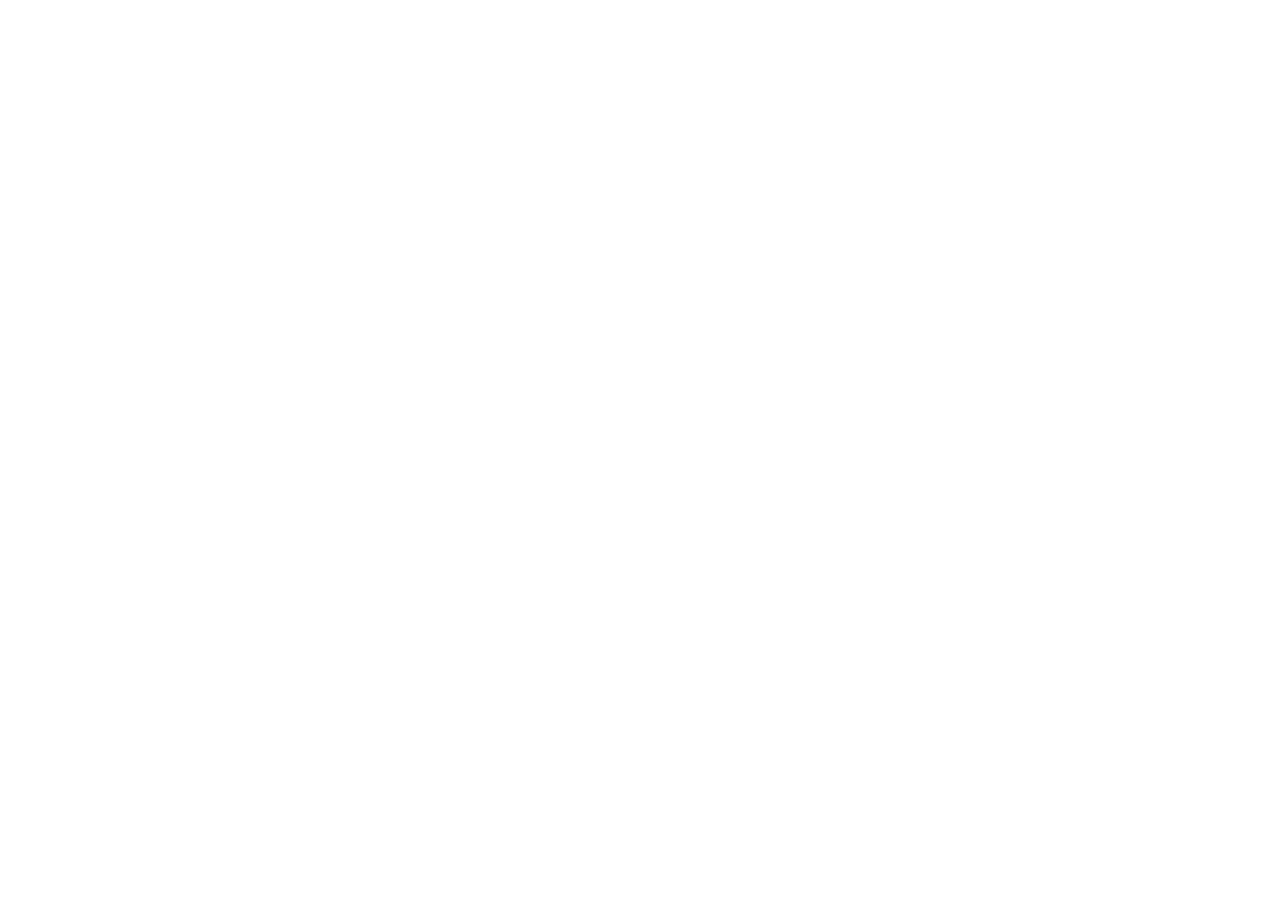
==== index.html @ f309a7c3 "index changes" ====
<!DOCTYPE html5>
<html>
    <head>

        <a href="assets/css/style.css" type="text/css" rel="stylesheet">
        </a>
<title>
    Casey Monroe
</title>

    </head>
    <body>

    </body>
</html>
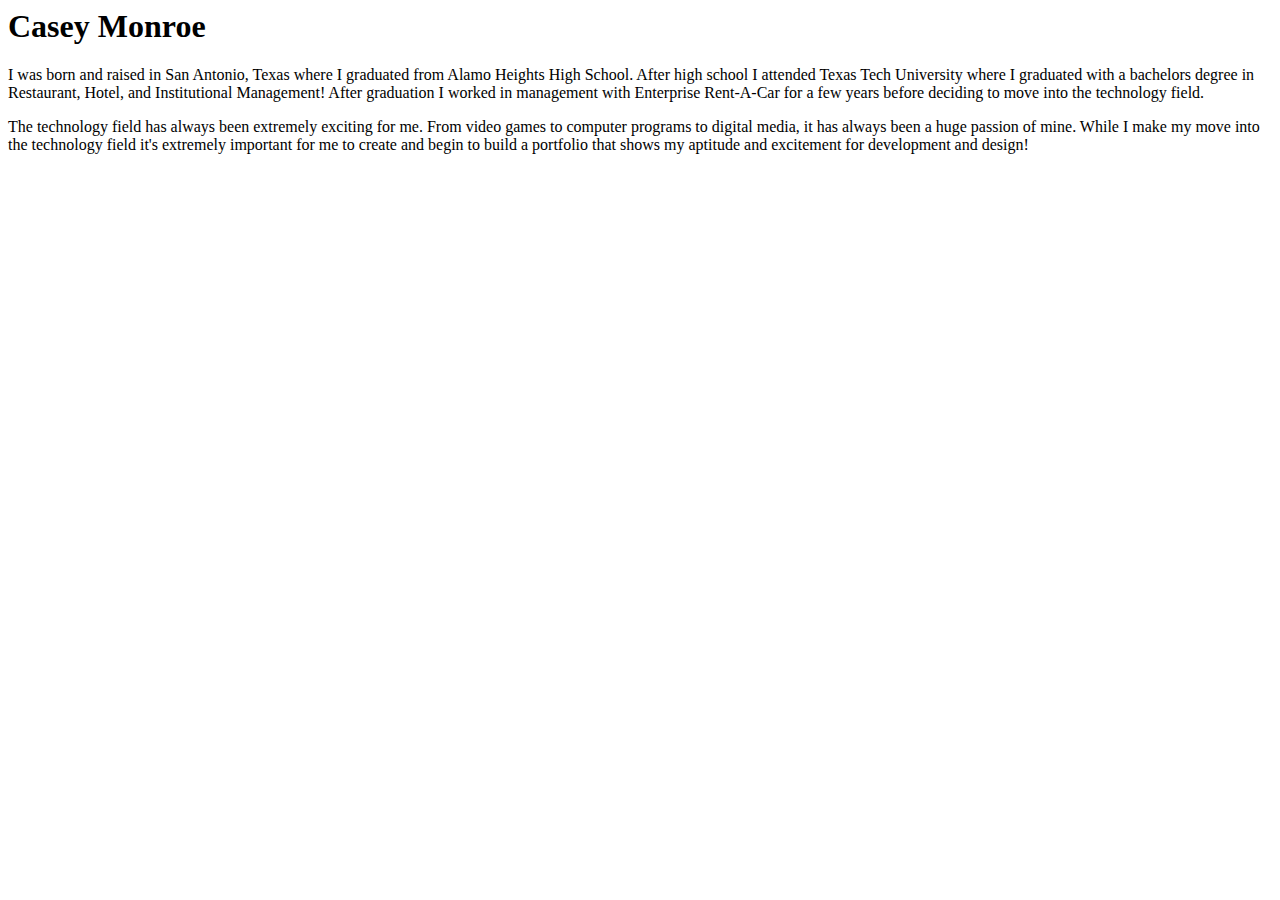
==== commit 618b4bdf: "index paragraphs" ====
--- a/index.html
+++ b/index.html
@@ -5,11 +5,19 @@
         <a href="assets/css/style.css" type="text/css" rel="stylesheet">
         </a>
 <title>
-    Casey Monroe
-</title>
-
+    Casey Monroe</title>
     </head>
     <body>
+            <h1 class="header" id="myname"> 
+                    Casey Monroe
+            </h1
+            >
+            <p class="aboutme" id="aboutme1">
+                I was born and raised in San Antonio, Texas where I graduated from Alamo Heights High School. After high school I attended Texas Tech University where I graduated with a bachelors degree in Restaurant, Hotel, and Institutional Management! After graduation I worked in management with Enterprise Rent-A-Car for a few years before deciding to move into the technology field.
+            </p>
 
+            <p class="aboutme" id="aboutme2">
+                The technology field has always been extremely exciting for me. From video games to computer programs to digital media, it has always been a huge passion of mine. While I make my move into the technology field it's extremely important for me to create and begin to build a portfolio that shows my aptitude and excitement for development and design! 
+            </p>
     </body>
 </html>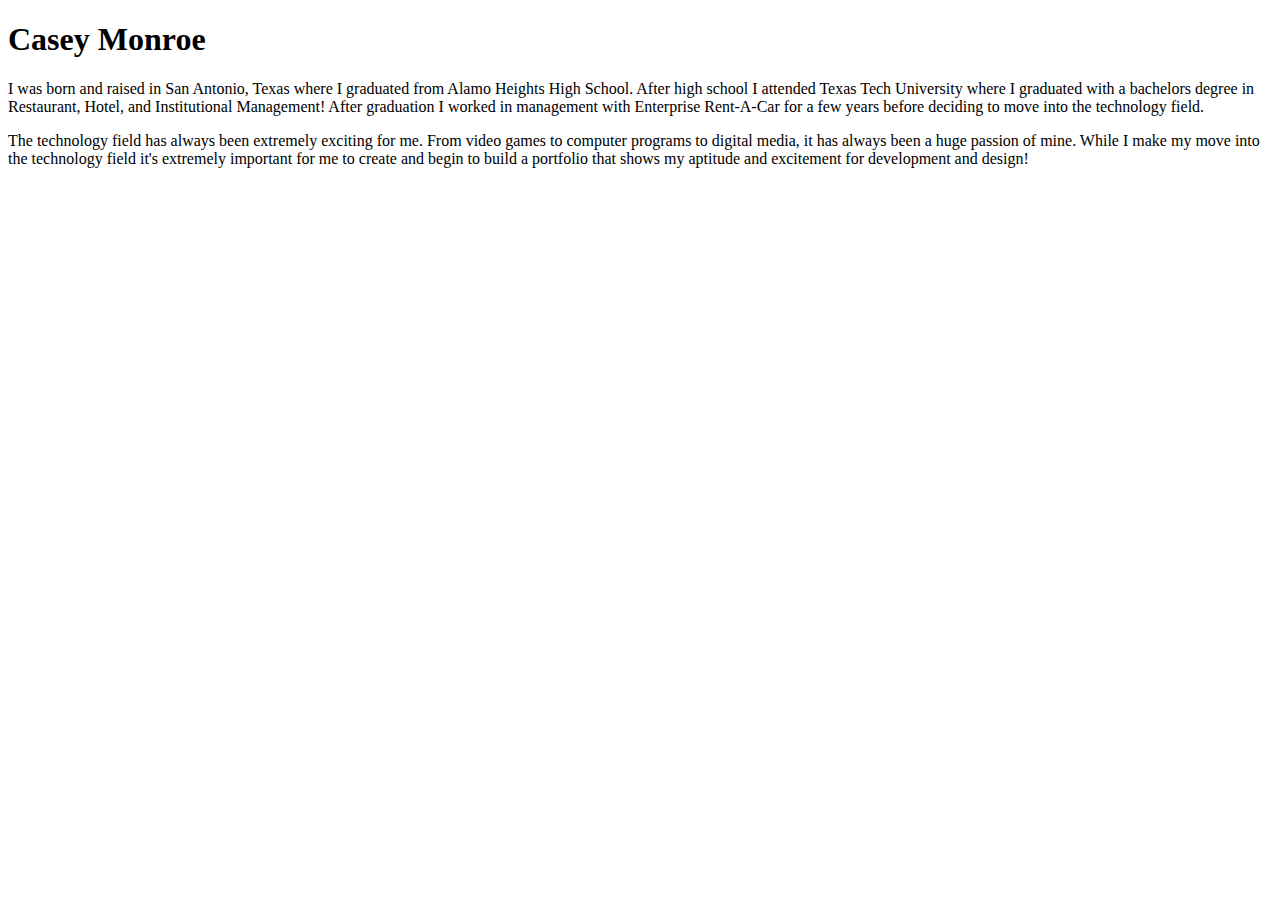
==== commit a6fe0133: "html modifications" ====
--- a/index.html
+++ b/index.html
@@ -1,13 +1,16 @@
-<!DOCTYPE html5>
-<html>
+<!DOCTYPE html>
+<html lang="en">
     <head>
+    <meta charset="UTF-8"
 
         <a href="assets/css/style.css" type="text/css" rel="stylesheet">
         </a>
-<title>
-    Casey Monroe</title>
+
+    <title>
+    Casey Monroe
+    </title>
     </head>
-    <body>
+        <body>
             <h1 class="header" id="myname"> 
                     Casey Monroe
             </h1
@@ -19,5 +22,6 @@
             <p class="aboutme" id="aboutme2">
                 The technology field has always been extremely exciting for me. From video games to computer programs to digital media, it has always been a huge passion of mine. While I make my move into the technology field it's extremely important for me to create and begin to build a portfolio that shows my aptitude and excitement for development and design! 
             </p>
-    </body>
+
+        </body>
 </html>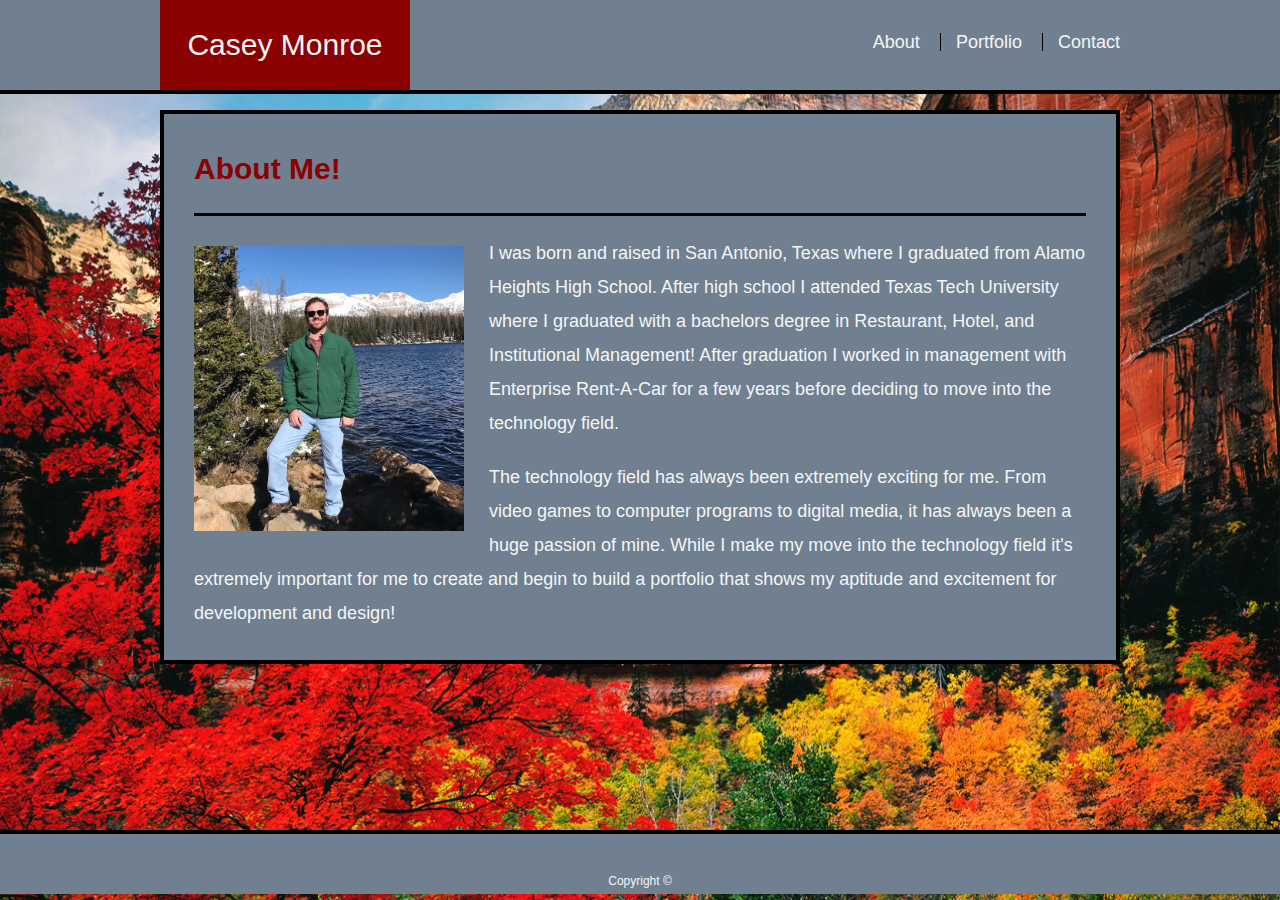
==== commit b3613e92: "major updates to basic_portfolio" ====
--- a/index.html
+++ b/index.html
@@ -1,27 +1,57 @@
 <!DOCTYPE html>
 <html lang="en">
-    <head>
-    <meta charset="UTF-8"
 
-        <a href="assets/css/style.css" type="text/css" rel="stylesheet">
-        </a>
+<head>
+    <meta charset="UTF-8">
+    <meta name="viewport" content="width=device-width, initial-scale=1.0">
+    <meta http-equiv="X-UA-Compatible" content="ie=edge">
 
-    <title>
-    Casey Monroe
-    </title>
-    </head>
-        <body>
-            <h1 class="header" id="myname"> 
-                    Casey Monroe
-            </h1
-            >
+    <link rel="stylesheet" type="text/css" href="assets/css/reset.css">
+    <link rel="stylesheet" type="text/css" href="assets/css/style.css">
+
+    <title>About | Casey Monroe</title>
+</head>
+
+<body>
+
+    <header id="navbar">
+        <div class="container">
+            <a href="index.html" id="logo">Casey Monroe</a>
+            <nav>
+                <a href="index.html">About</a>
+                <a href="portfolio.html">Portfolio</a>
+                <a href="contact.html">Contact</a>
+            </nav>
+        </div>
+    </header>
+
+    <div class="container" id="main-container">
+        <div class="main-section" id="section1">
+            <h1>About Me!</h1>
+
+            <img src="assets/images/mirror_lake_crm.jpg" class="mypic" alt="Casey Monroe">
+
             <p class="aboutme" id="aboutme1">
-                I was born and raised in San Antonio, Texas where I graduated from Alamo Heights High School. After high school I attended Texas Tech University where I graduated with a bachelors degree in Restaurant, Hotel, and Institutional Management! After graduation I worked in management with Enterprise Rent-A-Car for a few years before deciding to move into the technology field.
+                I was born and raised in San Antonio, Texas where I graduated from Alamo Heights High School. After high school I attended
+                Texas Tech University where I graduated with a bachelors degree in Restaurant, Hotel, and Institutional Management!
+                After graduation I worked in management with Enterprise Rent-A-Car for a few years before deciding to move
+                into the technology field.
             </p>
 
             <p class="aboutme" id="aboutme2">
-                The technology field has always been extremely exciting for me. From video games to computer programs to digital media, it has always been a huge passion of mine. While I make my move into the technology field it's extremely important for me to create and begin to build a portfolio that shows my aptitude and excitement for development and design! 
+                The technology field has always been extremely exciting for me. From video games to computer programs to digital media, it
+                has always been a huge passion of mine. While I make my move into the technology field it's extremely important
+                for me to create and begin to build a portfolio that shows my aptitude and excitement for development and
+                design!
             </p>
+        </div>
+    </div>
+</body>
 
-        </body>
+<footer>
+    <div class="container">
+        Copyright &copy;
+    </div>
+</footer>
+
 </html>--- a/assets/css/style.css
+++ b/assets/css/style.css
@@ -0,0 +1,223 @@
+body {
+    font-family: 'Libre Franklin', sans-serif;
+    font-size: 18px;
+    line-height: 34px;
+    color: #777;
+    background: url(../images/zion_fall.jpg);
+    background-repeat: no-repeat;
+    background-size: cover;
+  }
+  
+  * {
+    box-sizing: border-box;
+  }
+  
+  /* general */
+  
+  .container {
+    width: 100%;
+    max-width: 960px;
+    margin: 0 auto;
+    clear: both;
+  }
+  
+  h1,
+  h2,
+  h3,
+  p {
+    margin-bottom: 20px;
+  }
+  
+  p:last-child {
+    margin-bottom: 0;
+  }
+  
+  h1,
+  h2,
+  h3 {
+    font-family: 'Libre Franklin', sans-serif;
+    font-weight: 700;
+    color: darkred;
+  }
+  
+  h1 {
+    padding-bottom: 20px;
+    font-size: 30px;
+    line-height: 49px;
+    border-bottom: 3px solid black;
+  }
+  
+  h2,
+  h3 {
+    font-size: 22px;
+  }
+  
+  /* header */
+  
+  #navbar {
+    position: fixed;
+    z-index: 99;
+    width: 100%;
+    margin: 0 0 25px;
+    overflow: auto;
+    color: whitesmoke;
+    background: slategray;
+    border-bottom: 4px solid black;
+  }
+  
+  #logo {
+    float: left;
+    width: 250px;
+    height: 90px;
+    font-family: 'Libre Franklin', sans-serif;
+    font-size: 30px;
+    font-weight: 500;
+    line-height: 90px;
+    color: whitesmoke;
+    text-align: center;
+    text-decoration: none;
+    background: darkred;
+  }
+  
+  nav {
+    float: right;
+    margin-top: 25px;
+  }
+  
+  nav a {
+    display: inline-block;
+    padding-left: 15px;
+    margin-left: 15px;
+    line-height: 18px;
+    color: whitesmoke;
+    text-decoration: none;
+    border-left: 1px solid black;
+  }
+  
+  nav a:first-child {
+    border-left: 0 none;
+  }
+  
+  /* footer */
+  
+  footer {
+    padding: 30px 0;
+    clear: both;
+    font-size: 12px;
+    color: whitesmoke;
+    text-align: center;
+    background: slategray;
+    border-top: 4px solid black;
+    height: 50px;;
+  }
+  
+  h3, h2 {
+    padding-bottom: 20px;
+    margin-bottom: 15px;
+    line-height: 22px;
+    border-bottom: 2px solid black;
+  }
+  
+  /* main */
+  
+  #main-container {
+    padding-top: 110px;
+    min-height: calc(100vh - 70px);
+  }
+  
+  .main-section {
+    float: left;
+    width: 100%;
+    max-width: 960px;
+    padding: 30px;
+    margin: 0 0 40px;
+    background: slategray;
+    border: 4px solid black;
+  }
+  
+  .aboutme{
+      color: whitesmoke;
+  }
+  /* portfolio page */
+  
+  .work {
+    position: relative;
+    float: left;
+    width: 274px;
+    margin: 20px 0 25px;
+    overflow: auto;
+  }
+  
+  .work:nth-child(even) {
+    margin-right: 40px;
+  }
+  
+  .work img {
+    width: 100%;
+    border: 0 none;
+    opacity: 0.8;
+  }
+  
+  .work h3 {
+    position: absolute;
+    bottom: 20px;
+    width: 100%;
+    padding: 15px;
+    margin-bottom: 0;
+    font-weight: 300;
+    line-height: 30px;
+    color: whitesmoke;
+    text-align: center;
+    background: darkred;
+    border-bottom: 0;
+  }
+  
+  .mypic {
+    float: left;
+    width: 270px;
+    height: auto;
+    margin-top: 10px;
+    margin-right: 25px;
+  }
+  
+  /* contact page */
+  
+  #contact-form ul {
+    margin-bottom: 20px;
+  }
+  
+  #contact-form li {
+    margin-bottom: 10px;
+  }
+  
+  label,
+  input[type=text],
+  input[type=email],
+  textarea {
+    display: block;
+    width: 100%;
+    color: whitesmoke
+  }
+  
+  input[type=text],
+  input[type=email],
+  textarea {
+    height: 35px;
+    padding: 0 10px;
+    font-size: 14px;
+    border: 2px solid black;
+  }
+  
+  textarea {
+    height: 200px;
+  }
+  
+  input[type=submit] {
+    padding: 10px 30px;
+    font-size: 18px;
+    color: whitesmoke;
+    cursor: pointer;
+    background: darkred;
+    border: 0 none;
+  }
+  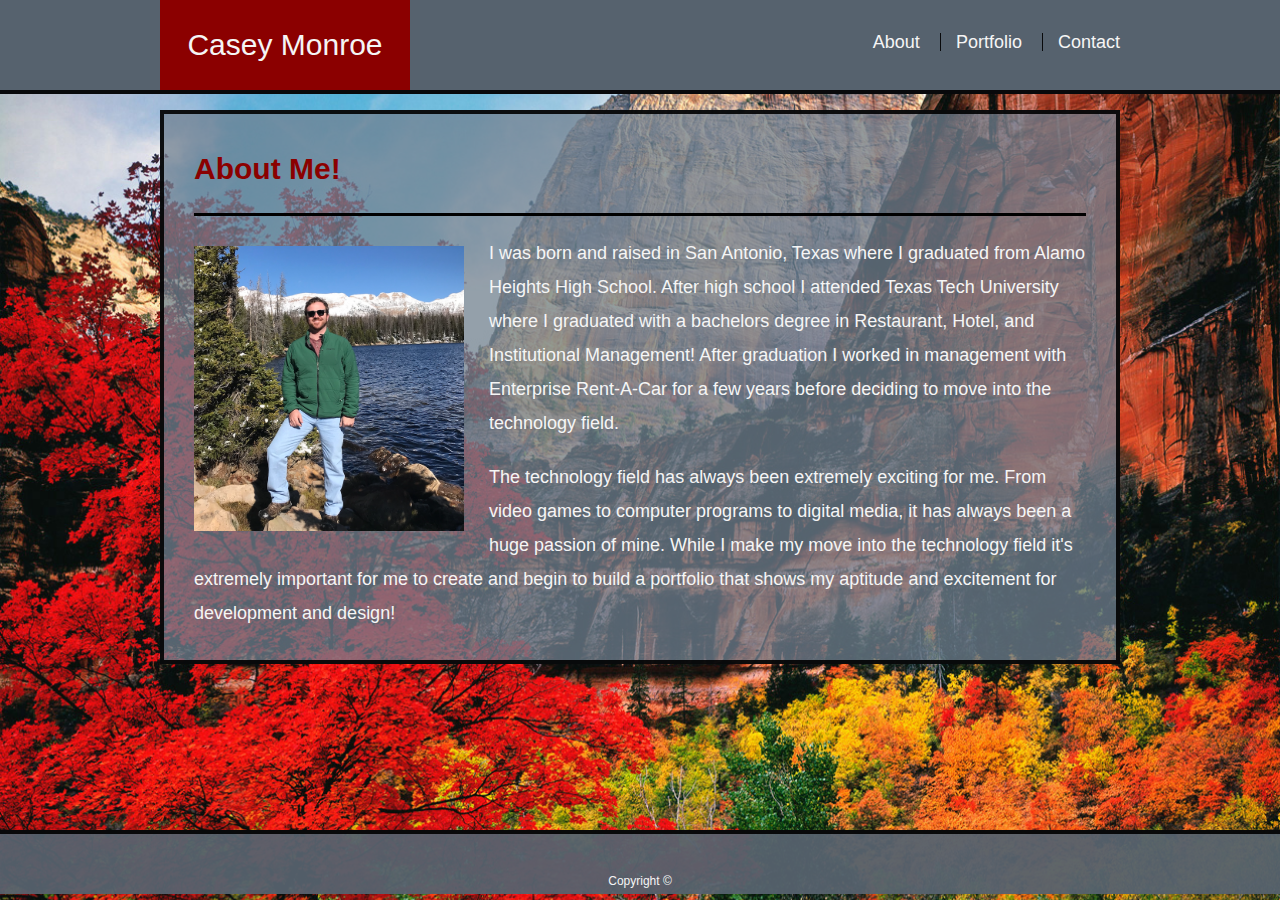
==== commit 9bb7ae4f: "live site link" ====
--- a/index.html
+++ b/index.html
@@ -2,6 +2,9 @@
 <html lang="en">
 
 <head>
+
+    <!-- live site link: https://monroe89.github.io/basic_portfolio/ -->
+
     <meta charset="UTF-8">
     <meta name="viewport" content="width=device-width, initial-scale=1.0">
     <meta http-equiv="X-UA-Compatible" content="ie=edge">
--- a/assets/css/style.css
+++ b/assets/css/style.css
@@ -61,8 +61,8 @@
     margin: 0 0 25px;
     overflow: auto;
     color: whitesmoke;
-    background: slategray;
-    border-bottom: 4px solid black;
+    background: rgba(86, 98, 110, 1);
+    border-bottom: 4px solid rgba(0, 0, 0, 0.9);
   }
   
   #logo {
@@ -91,7 +91,7 @@
     line-height: 18px;
     color: whitesmoke;
     text-decoration: none;
-    border-left: 1px solid black;
+    border-left: 1px solid rgba(0, 0, 0, .9);
   }
   
   nav a:first-child {
@@ -106,16 +106,16 @@
     font-size: 12px;
     color: whitesmoke;
     text-align: center;
-    background: slategray;
-    border-top: 4px solid black;
-    height: 50px;;
+    background: rgba(86, 98, 110, 0.95);
+    border-top: 4px solid rgba(0, 0, 0, .9);
+    height: 50px;
   }
   
   h3, h2 {
     padding-bottom: 20px;
     margin-bottom: 15px;
     line-height: 22px;
-    border-bottom: 2px solid black;
+    border-bottom: 2px solid rgba(0, 0, 0, .9);
   }
   
   /* main */
@@ -131,8 +131,8 @@
     max-width: 960px;
     padding: 30px;
     margin: 0 0 40px;
-    background: slategray;
-    border: 4px solid black;
+    background: rgba(112, 128, 144, 0.75);
+    border: 4px solid rgba(0, 0, 0, .9);
   }
   
   .aboutme{
@@ -205,7 +205,7 @@
     height: 35px;
     padding: 0 10px;
     font-size: 14px;
-    border: 2px solid black;
+    border: 2px solid rgba(0, 0, 0, .9);
   }
   
   textarea {
